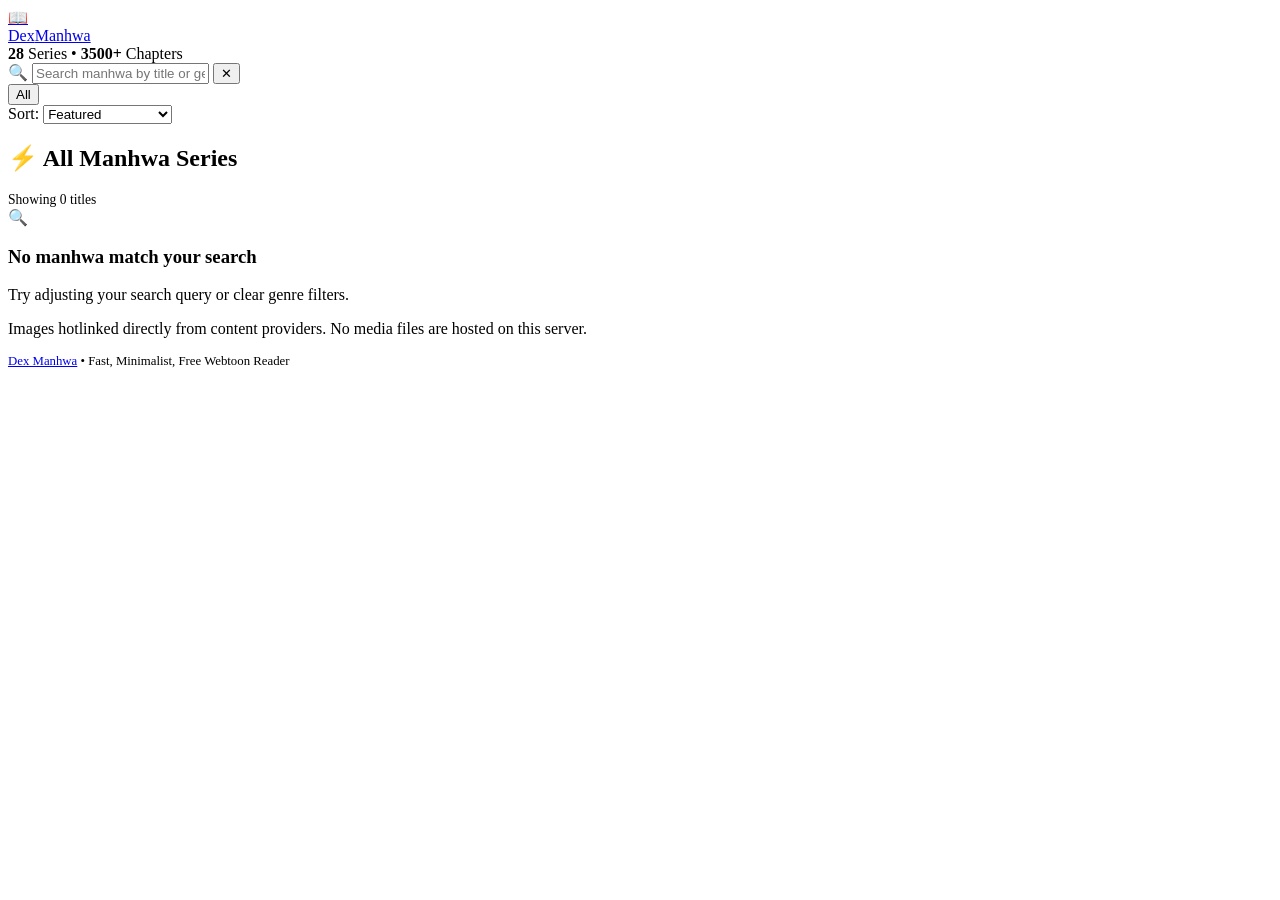
==== frontend/index.html @ b8bde606 "Fix relative CSS/JS paths for sub-pages" ====
<!DOCTYPE html>
<html lang="en">
<head>
    <meta charset="UTF-8">
    <meta name="viewport" content="width=device-width, initial-scale=1.0, maximum-scale=5.0">
    <meta name="referrer" content="no-referrer">
    <title>Dex Manhwa - Premium Webtoon Reader</title>
    
    <!-- Google Fonts -->
    <link rel="preconnect" href="https://fonts.googleapis.com">
    <link rel="preconnect" href="https://fonts.gstatic.com" crossorigin>
    <link href="https://fonts.googleapis.com/css2?family=Inter:wght@400;500;600;700;800&display=swap" rel="stylesheet">
    
    <!-- Main Stylesheet -->
    <link rel="stylesheet" href="/css/style.css">
    <link rel="icon" href="data:image/svg+xml,<svg xmlns='http://www.w3.org/2000/svg' viewBox='0 0 100 100'><text y='.9em' font-size='90'>📖</text></svg>">
</head>
<body>
    <!-- Top Reading Progress Bar (Active in Reader) -->
    <div class="reading-progress-bar" id="readingProgressBar"></div>

    <!-- Navigation Header -->
    <header>
        <div class="container">
            <a href="/" class="logo">
                <div class="logo-icon">📖</div>
                <div class="logo-text">Dex<span>Manhwa</span></div>
            </a>
            <div class="header-actions">
                <div class="header-stats">
                    <span><strong id="headerSeriesCount">28</strong> Series</span>
                    <span>•</span>
                    <span><strong id="headerChapterCount">3500+</strong> Chapters</span>
                </div>
            </div>
        </div>
    </header>

    <!-- Main Content App Mount -->
    <main class="container" id="app">
        <div class="loading">
            <div class="loading-spinner"></div>
            <p>Loading library...</p>
        </div>
    </main>

    <!-- Footer -->
    <footer>
        <div class="container">
            <p>Images hotlinked directly from content providers. No media files are hosted on this server.</p>
            <p style="margin-top: 10px; font-size: 0.8rem;">
                <a href="/">Dex Manhwa</a> • Fast, Minimalist, Free Webtoon Reader
            </p>
        </div>
    </footer>

    <!-- Scripts -->
    <script src="js/api.js?v=2"></script>
    <script src="js/app.js?v=2"></script>
</body>
</html>
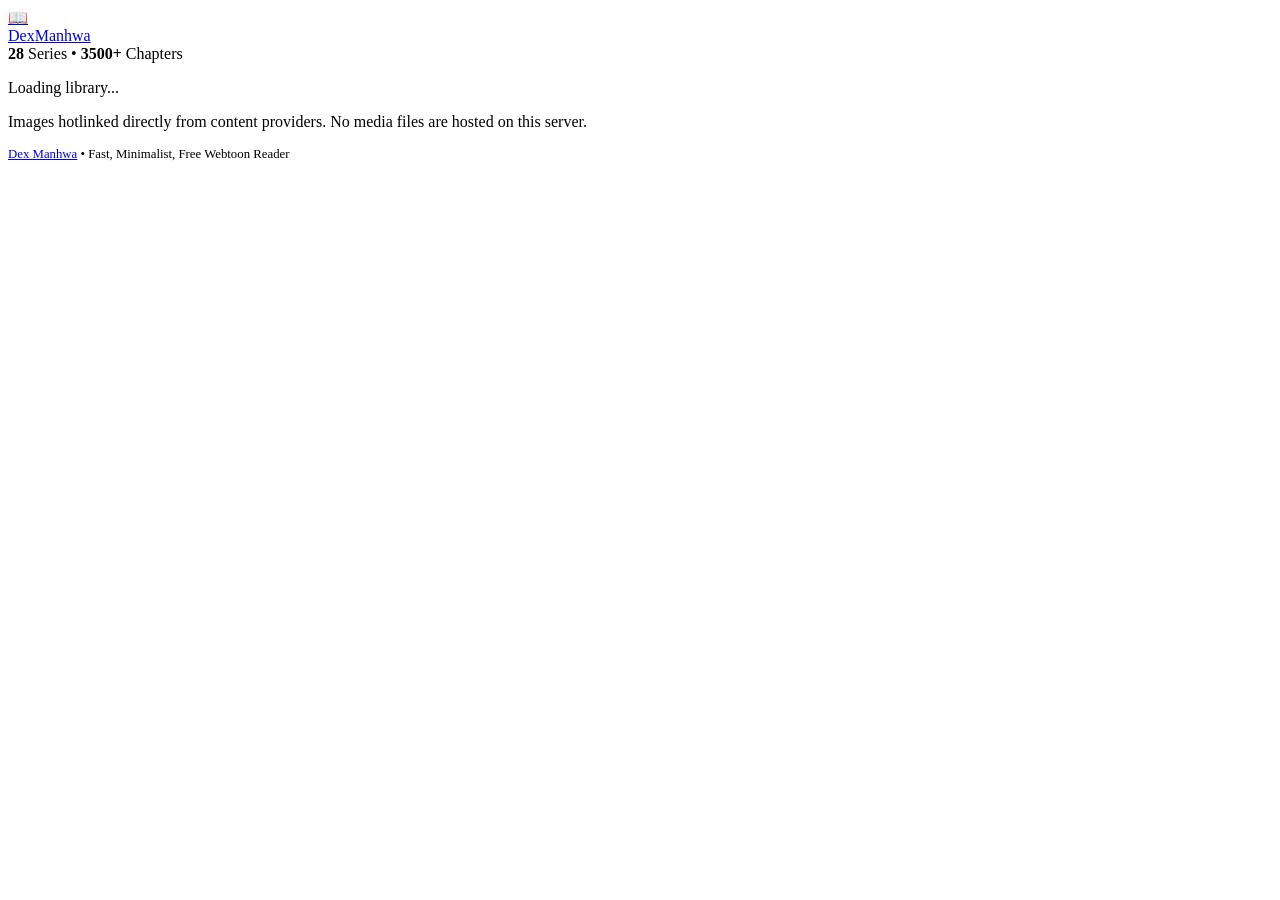
==== commit de900c33: "Fix JS paths to absolute for sub-page loading" ====
--- a/frontend/index.html
+++ b/frontend/index.html
@@ -55,7 +55,7 @@
     </footer>
 
     <!-- Scripts -->
-    <script src="js/api.js?v=2"></script>
-    <script src="js/app.js?v=2"></script>
+    <script src="/js/api.js?v=2"></script>
+    <script src="/js/app.js?v=2"></script>
 </body>
 </html>
